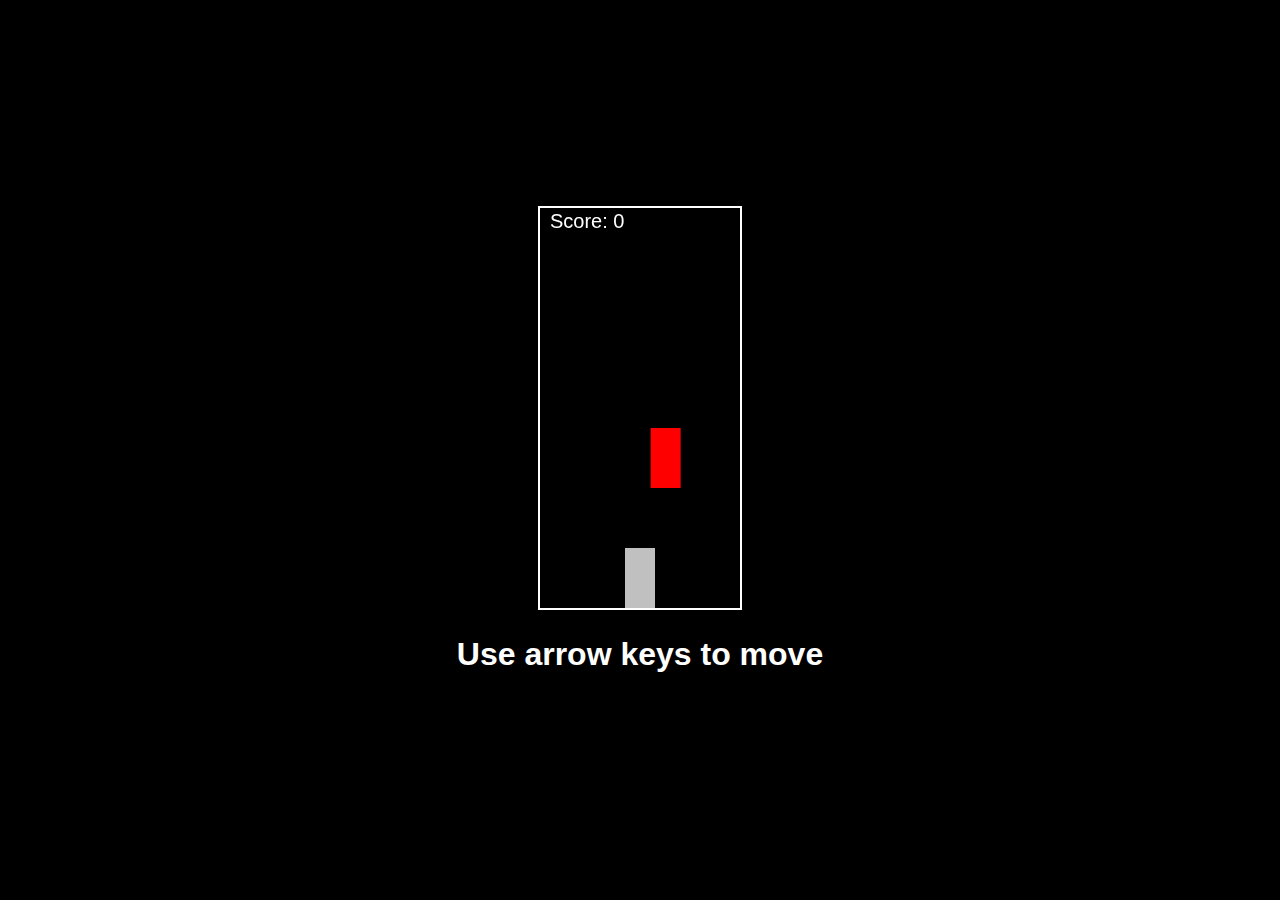
==== racingCar.html @ ab483879 "Created a racing car game" ====
<!DOCTYPE html>
<html lang="en">
    <head>
        <meta charset="UTF-8">
        <meta name="viewport" content="wid=device-width, initial-scale=1.0">
        <title>Racing Car Game</title>
        <link rel="stylesheet" href="racing.css">
    </head>
    <body>
        <div id="gameArea">
            <canvas width="200" height="400"></canvas>
        </div>
        <button id="restartButton">Restart</button>
        <h1>Use arrow keys to move</h1>
        <script src="racing.js"></script>
    </body>
</html>
---- racing.css ----
body {
    background: black;
    text-align: center;
    margin: 0;
    padding: 0;
    display: flex;
    flex-direction: column;
    justify-content: center;
    align-items: center;
    height: 100vh;
    overflow: hidden;
}

canvas{
    border: 2px solid #ffffff;
    box-sizing: border-box;
}

h1{
    color: #ffffff;
    font-size: 2em;
    font-family: Verdana, Geneva, Tahoma, sans-serif;
    font-weight: bold;
}
#restartButton{
 display: none;
 font-size: 1em;
 margin-top: 5px;
 cursor: pointer;
}
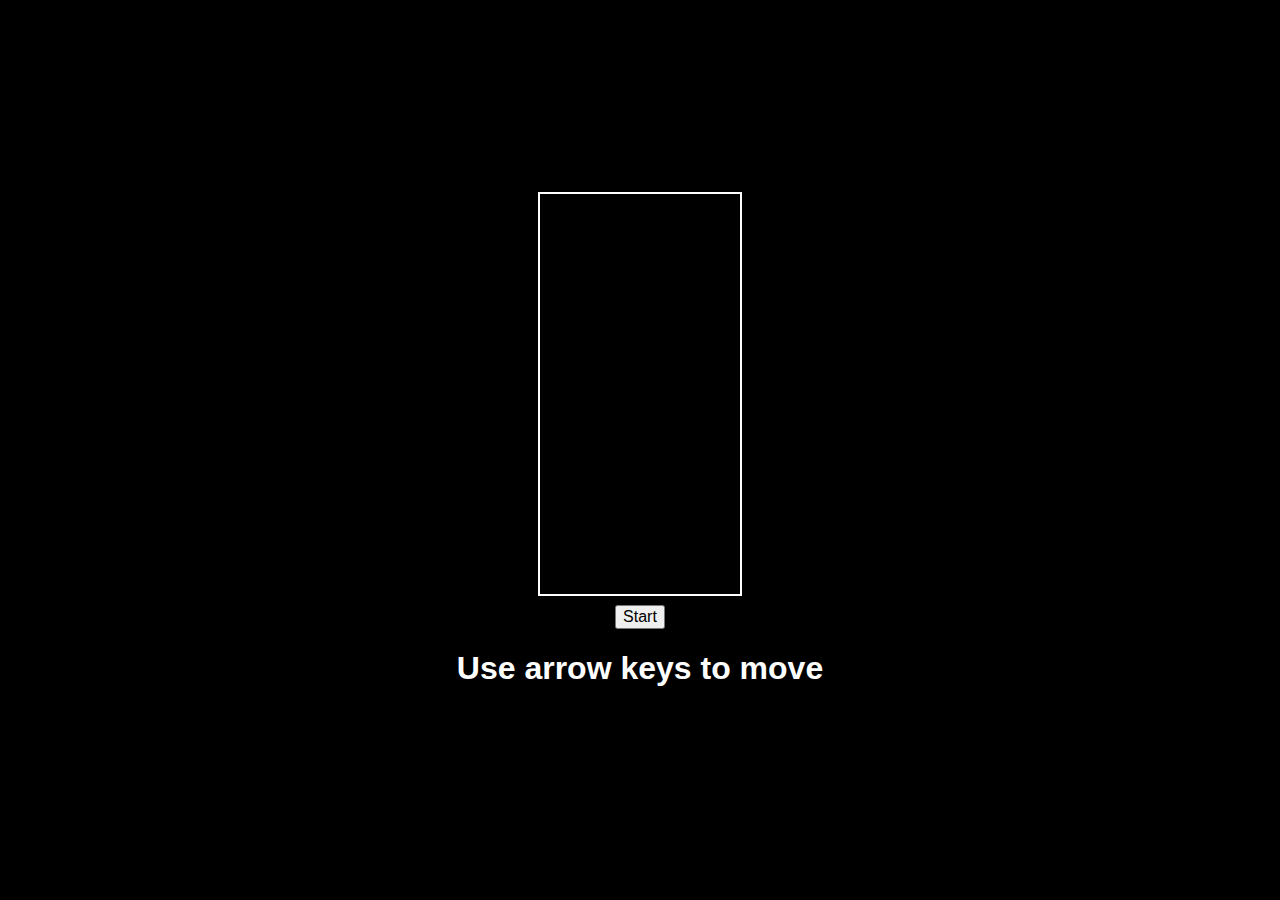
==== commit fbef4940: "Add start button" ====
--- a/racingCar.html
+++ b/racingCar.html
@@ -10,7 +10,7 @@
         <div id="gameArea">
             <canvas width="200" height="400"></canvas>
         </div>
-        <button id="restartButton">Restart</button>
+        <button id="startButton">Start</button>
         <h1>Use arrow keys to move</h1>
         <script src="racing.js"></script>
     </body>
--- a/racing.css
+++ b/racing.css
@@ -22,9 +22,10 @@
     font-family: Verdana, Geneva, Tahoma, sans-serif;
     font-weight: bold;
 }
-#restartButton{
- display: none;
- font-size: 1em;
- margin-top: 5px;
- cursor: pointer;
-}+
+#startButton {
+    font-size: 1em;
+    margin-top: 5px;
+    cursor: pointer;
+}
+
